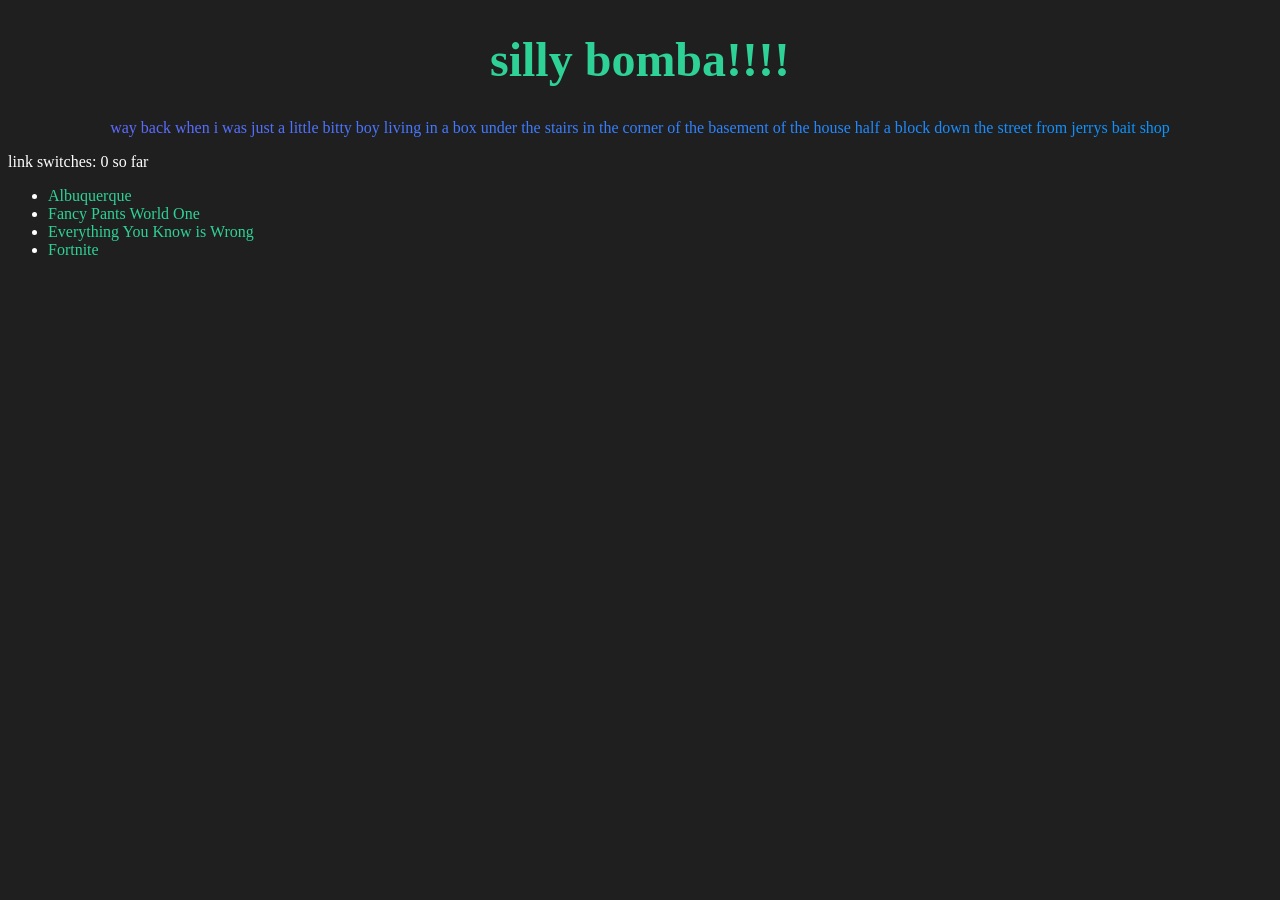
==== index.html @ ddb51e18 "Update index.html" ====
<!DOCTYPE html>
<html lang "en">
  <head>
    <meta charset "UTF-8">
           <meta name="viewport" content="width=device-width, initial-scale=1.0">
        <title>sillybomba</title>
         <link rel="icon" type="image/x-icon" href="../media/icon.png">
    <link rel="stylesheet" href="content/css/bomba.css">
           <meta name="title" content="silly bomba" />
    <meta name="description" content="iss bomba time" />
  </head>
  <body>
    <div id="title">
          <h1>silly bomba!!!!</h1>
    </div>
    <p class="center rainbowtext">way back when i was just a little bitty boy living in a box under the stairs in the corner of the basement of the house half a block down the street from jerrys bait shop</p>
    <p>link switches: 0 so far</p>
 <div id="gamelist">
   <ul>
     <li><a href="edu/jerrysbaitshop/index.html">Albuquerque</a></li>
      <li><a href="edu/fancy-pants/index.html">Fancy Pants World One</a></li>
      <li><a href="edu/eykiw/index.html">Everything You Know is Wrong</a></li>
     <li><a href="https://www.yout-ube.com/watch?v=dQw4w9WgXcQ">Fortnite</a></li>

   </ul>





    
  </body>
---- content/css/bomba.css ----
@import url('https://fonts.googleapis.com/css2?family=Comic+Neue&display=swap');
@import url('./rnbw.css');

body {
    font-family: Comic Sans, cursive;
    background: #1f1f1f;
    color: #ffffff;
}

a {
    text-decoration: none !important;
    text-decoration-line: none !important;
    text-decoration-style: solid !important;
    text-decoration-color: inherit !important;
    text-decoration-thickness: auto !important;
    color: #2ed296;
}

footer {
    text-align: center;
}

code {
    color: #2ed296;
    font-family: 'Comic Sans', cursive;
    background-color: #0f0f0f;
}

.center {
    display: block;
    margin-left: auto;
    margin-right: auto;
    text-align: center;
}

.version {
    position: absolute;
    top: 10px;
    right: 10px;
    font-size: 13.5pt;
}

#title {
    font-size: 18pt;
    color: #2ed296;
    text-align: center;
}

#content {
    margin: 0 auto;
    padding: 1em;
    font-size: 13.5pt;
}

#topbar {
    background-color: #0f0f0f;
    overflow: hidden;
}

#topbar a {
    color: #ffffff;
    font-size: 18pt;
    padding: 8px;
}

#heading {
    font-size: 13pt;
}

#subtitle {
    font-style: italic;
    font-size: 11;
}
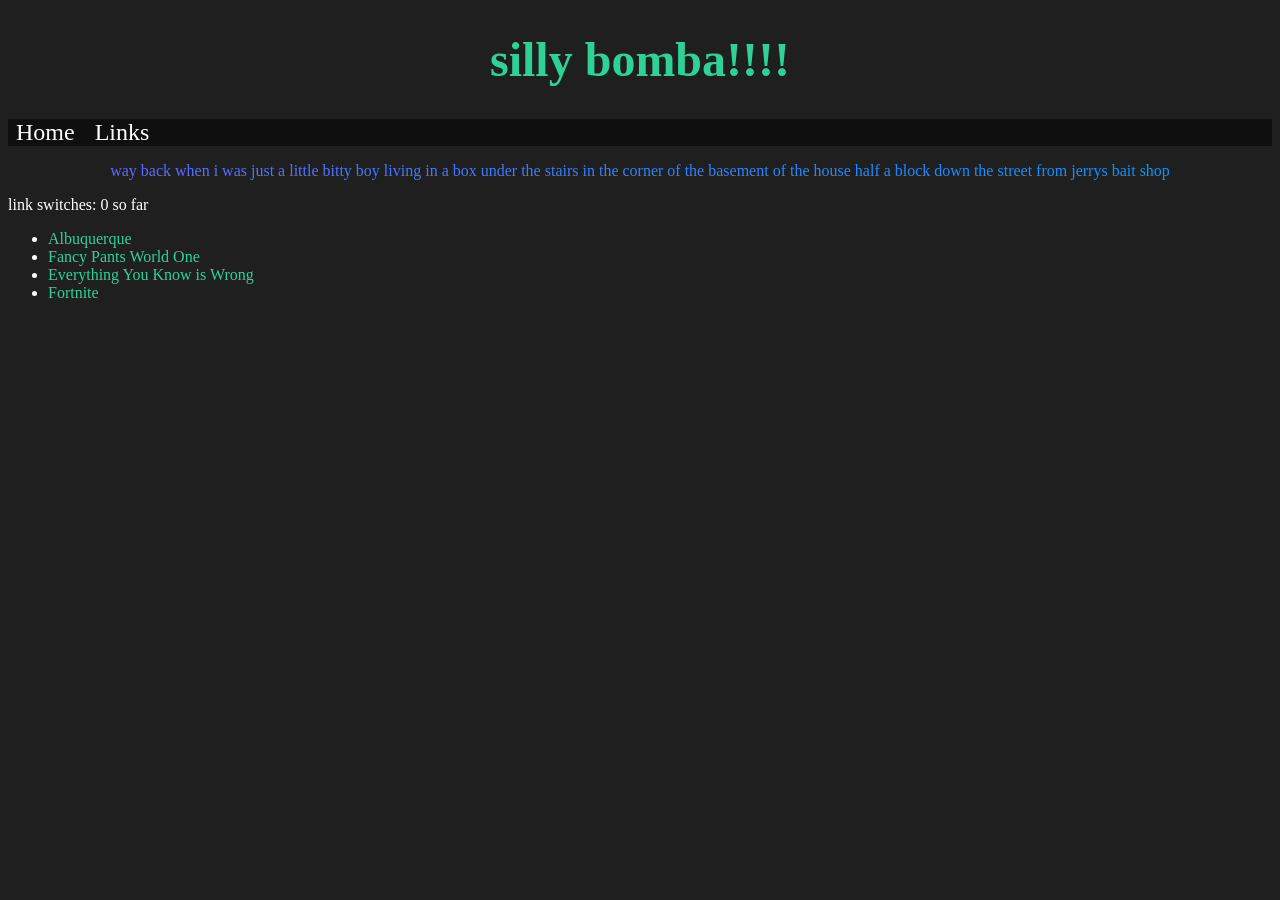
==== commit cd261745: "Update index.html" ====
--- a/index.html
+++ b/index.html
@@ -13,6 +13,10 @@
     <div id="title">
           <h1>silly bomba!!!!</h1>
     </div>
+            <div id="topbar"> 
+            <a href="index.html">Home</a>
+             <a href="links.html">Links</a>
+            </div>
     <p class="center rainbowtext">way back when i was just a little bitty boy living in a box under the stairs in the corner of the basement of the house half a block down the street from jerrys bait shop</p>
     <p>link switches: 0 so far</p>
  <div id="gamelist">
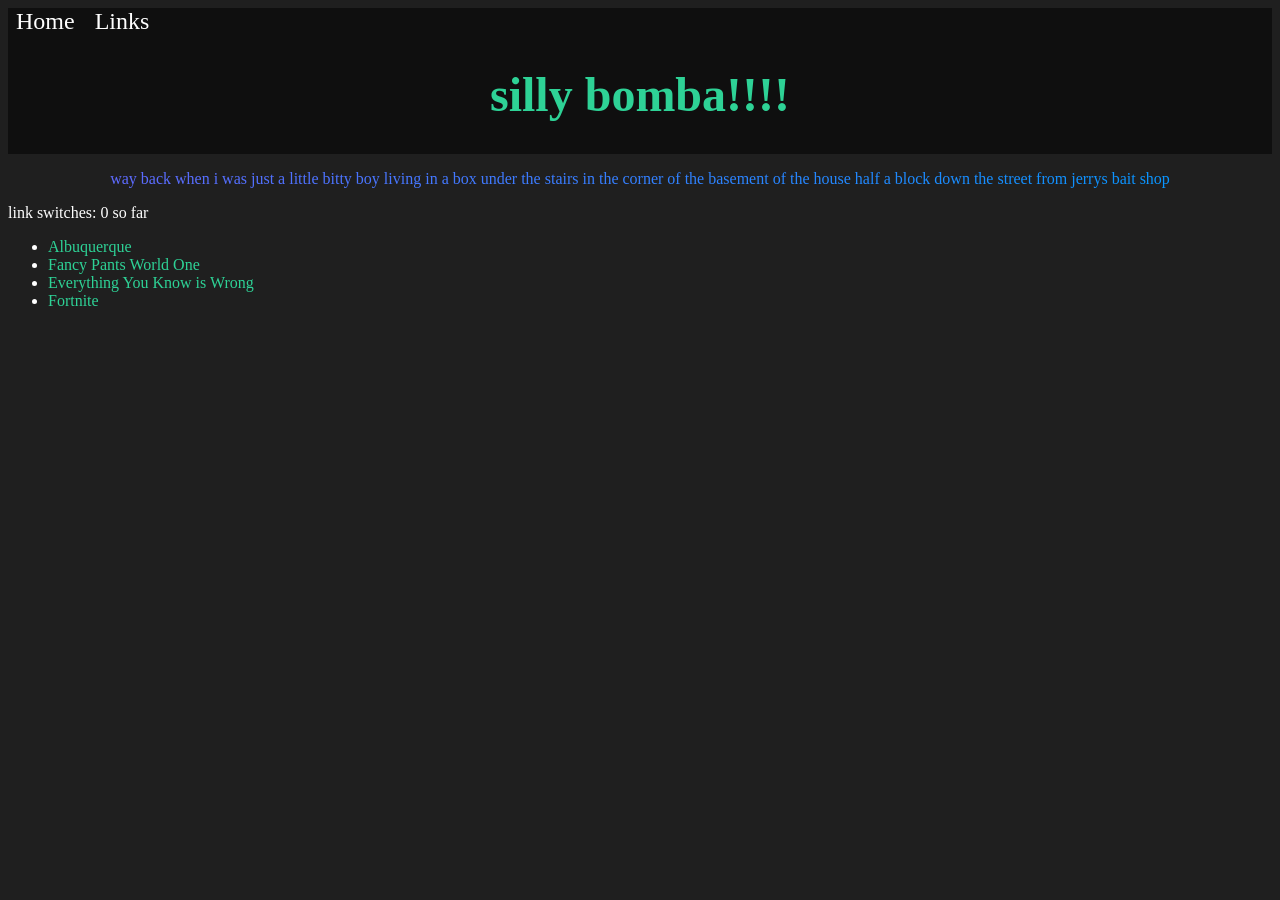
==== commit 2fcb9ae3: "Update index.html" ====
--- a/index.html
+++ b/index.html
@@ -10,12 +10,13 @@
     <meta name="description" content="iss bomba time" />
   </head>
   <body>
+    <div id="topbar"> 
+            <a href="index.html">Home</a>
+             <a href="links.html">Links</a>
     <div id="title">
           <h1>silly bomba!!!!</h1>
     </div>
-            <div id="topbar"> 
-            <a href="index.html">Home</a>
-             <a href="links.html">Links</a>
+            
             </div>
     <p class="center rainbowtext">way back when i was just a little bitty boy living in a box under the stairs in the corner of the basement of the house half a block down the street from jerrys bait shop</p>
     <p>link switches: 0 so far</p>
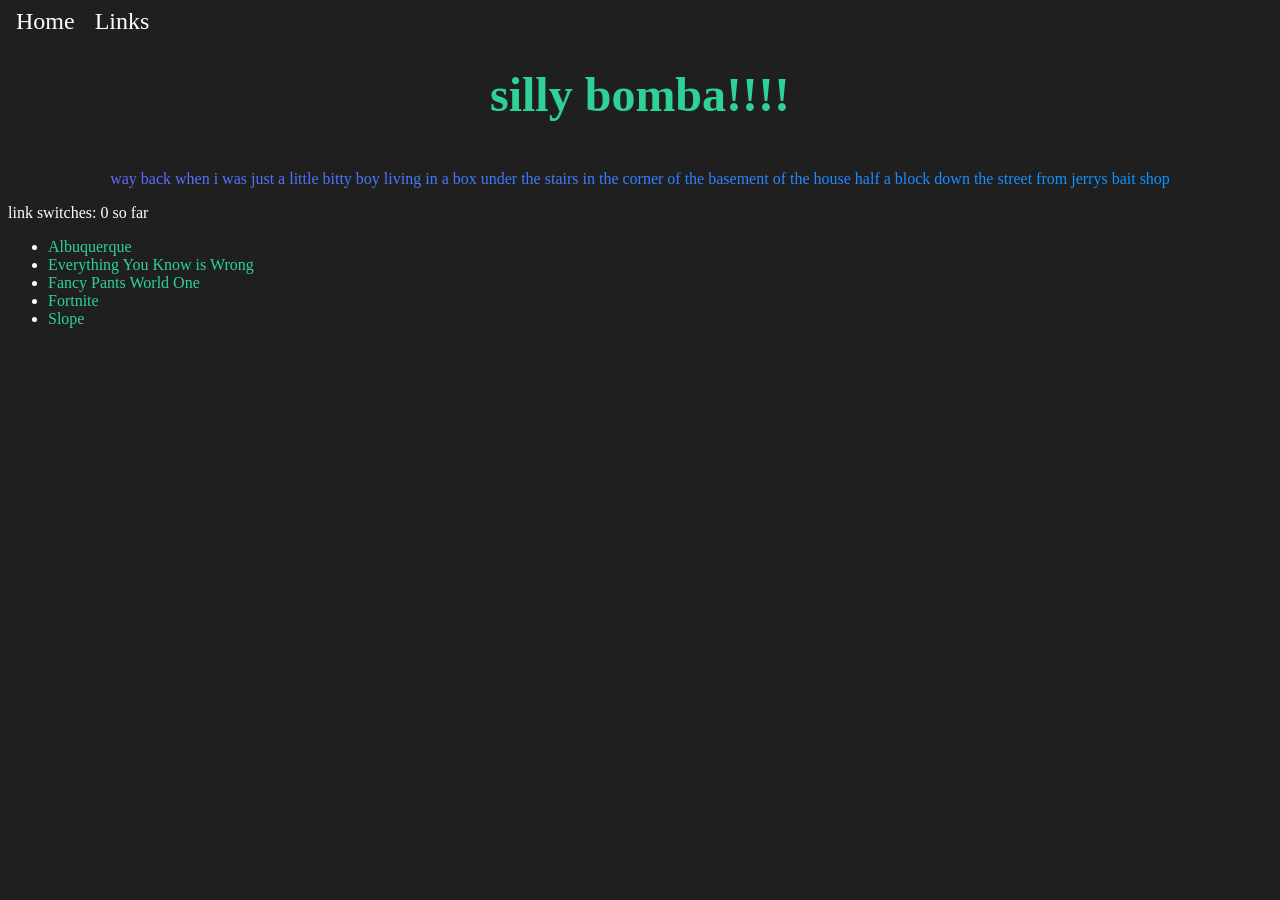
==== commit 8f5f7ff3: "Update index.html" ====
--- a/index.html
+++ b/index.html
@@ -23,9 +23,10 @@
  <div id="gamelist">
    <ul>
      <li><a href="edu/jerrysbaitshop/index.html">Albuquerque</a></li>
-      <li><a href="edu/fancy-pants/index.html">Fancy Pants World One</a></li>
       <li><a href="edu/eykiw/index.html">Everything You Know is Wrong</a></li>
+     <li><a href="edu/fancy-pants/index.html">Fancy Pants World One</a></li>
      <li><a href="https://www.yout-ube.com/watch?v=dQw4w9WgXcQ">Fortnite</a></li>
+     <li><a href="edu/slope/index.html">Slope</a></li>
 
    </ul>
 
--- a/content/css/bomba.css
+++ b/content/css/bomba.css
@@ -53,7 +53,7 @@
 }
 
 #topbar {
-    background-color: #0f0f0f;
+    background-color: #1f1f1f;
     overflow: hidden;
 }
 
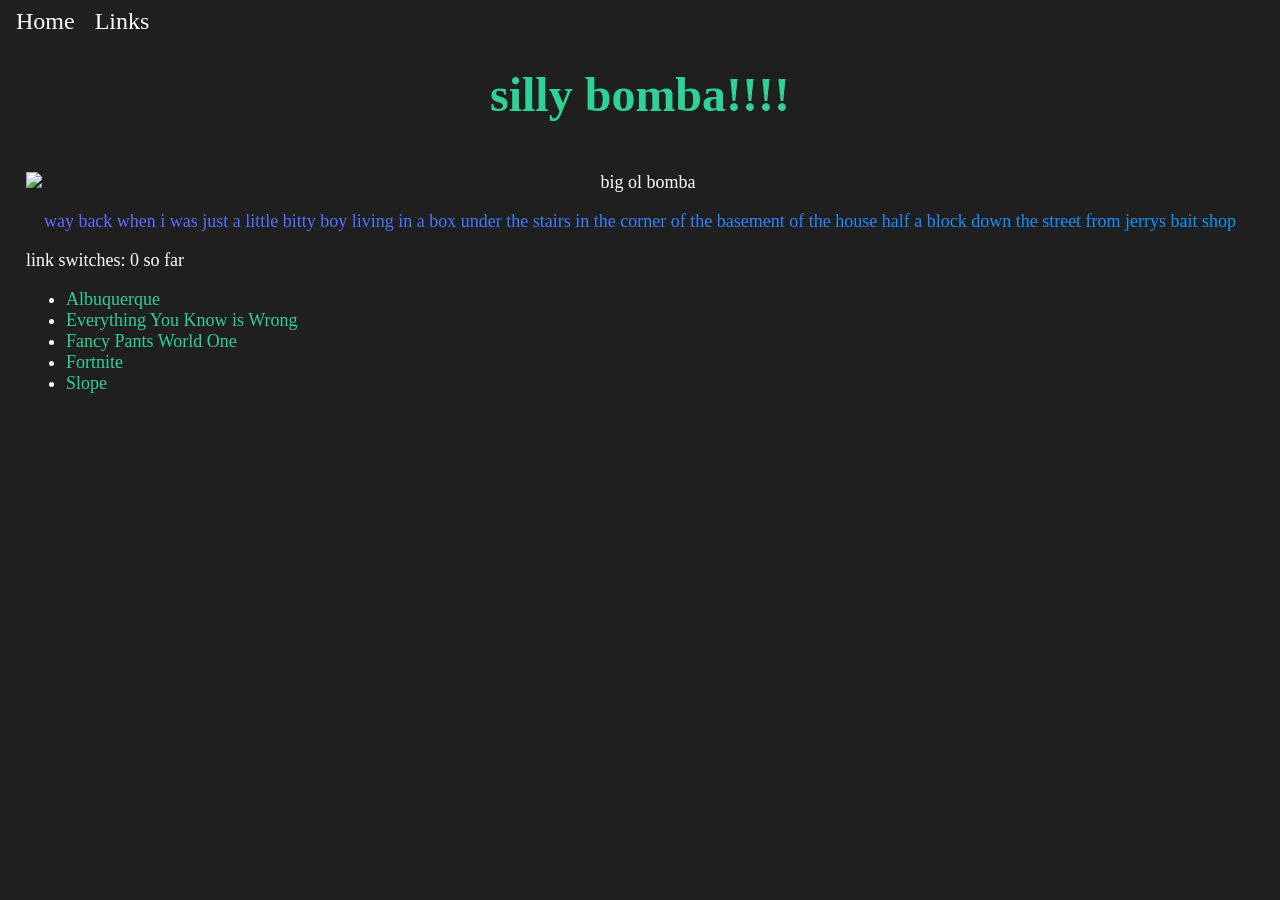
==== commit c137d200: "Update index.html" ====
--- a/index.html
+++ b/index.html
@@ -18,6 +18,8 @@
     </div>
             
             </div>
+     <div id="content">
+            <img id="image" src="media/bombaa.png" alt="big ol bomba" class="center">
     <p class="center rainbowtext">way back when i was just a little bitty boy living in a box under the stairs in the corner of the basement of the house half a block down the street from jerrys bait shop</p>
     <p>link switches: 0 so far</p>
  <div id="gamelist">
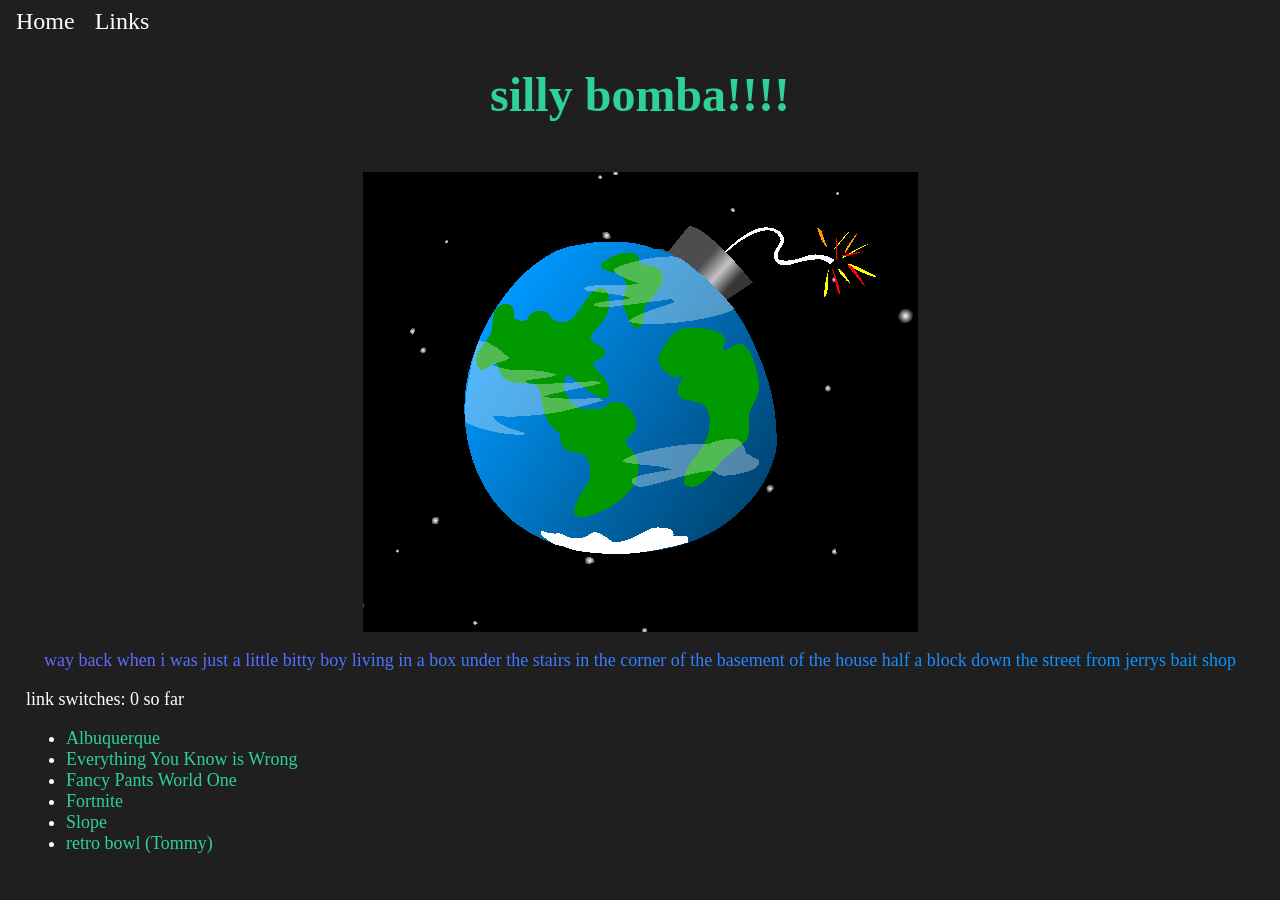
==== commit 26d91e24: "Update index.html" ====
--- a/index.html
+++ b/index.html
@@ -29,6 +29,7 @@
      <li><a href="edu/fancy-pants/index.html">Fancy Pants World One</a></li>
      <li><a href="https://www.yout-ube.com/watch?v=dQw4w9WgXcQ">Fortnite</a></li>
      <li><a href="edu/slope/index.html">Slope</a></li>
+     <li><a href="edu/retro-bowl/index.html">retro bowl (Tommy)</a></li>
 
    </ul>
 
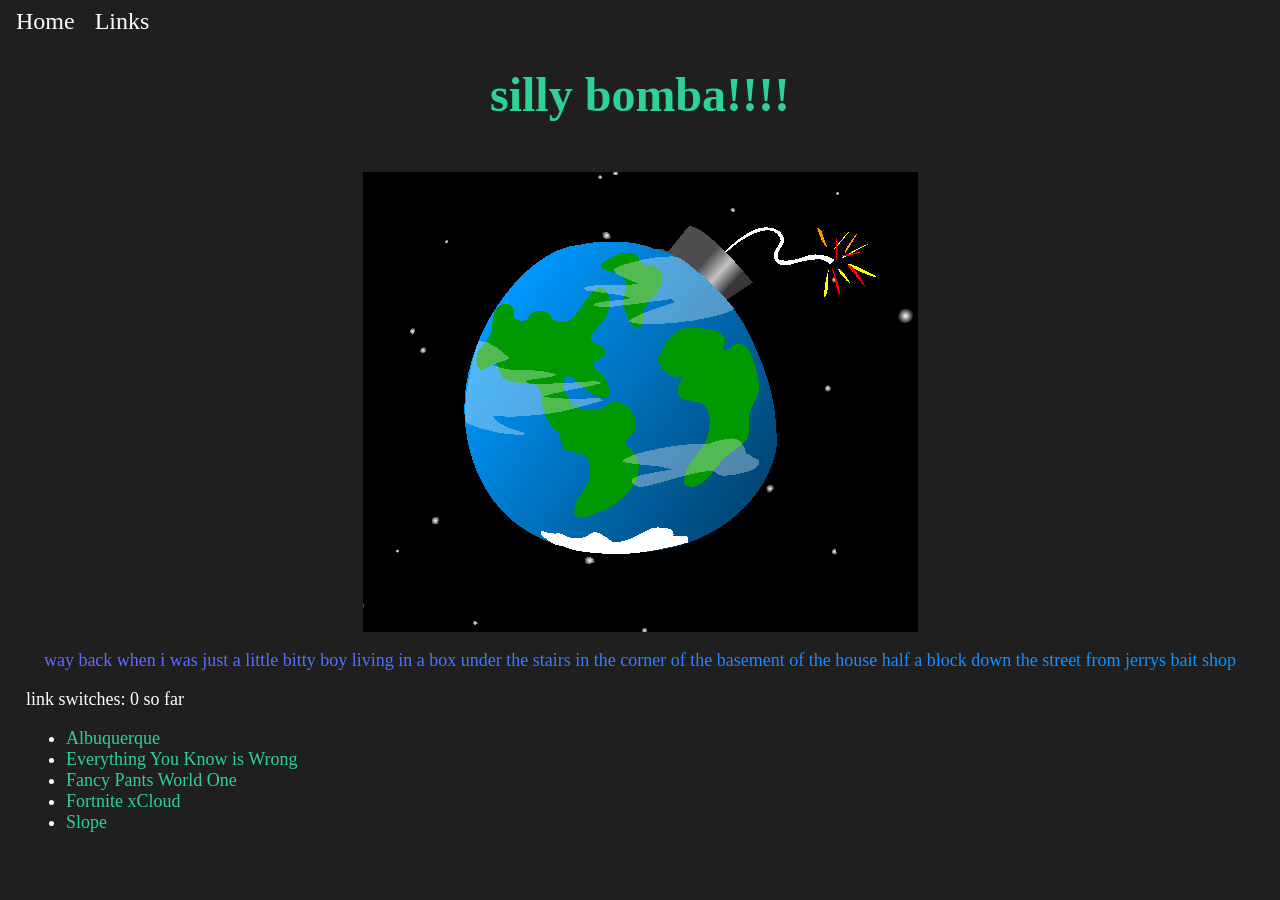
==== commit 2d3156c7: "Update index.html" ====
--- a/index.html
+++ b/index.html
@@ -27,9 +27,8 @@
      <li><a href="edu/jerrysbaitshop/index.html">Albuquerque</a></li>
       <li><a href="edu/eykiw/index.html">Everything You Know is Wrong</a></li>
      <li><a href="edu/fancy-pants/index.html">Fancy Pants World One</a></li>
-     <li><a href="https://www.yout-ube.com/watch?v=dQw4w9WgXcQ">Fortnite</a></li>
+     <li><a href="https://www.yout-ube.com/watch?v=dQw4w9WgXcQ">Fortnite xCloud</a></li>
      <li><a href="edu/slope/index.html">Slope</a></li>
-     <li><a href="edu/retro-bowl/index.html">retro bowl (Tommy)</a></li>
 
    </ul>
 
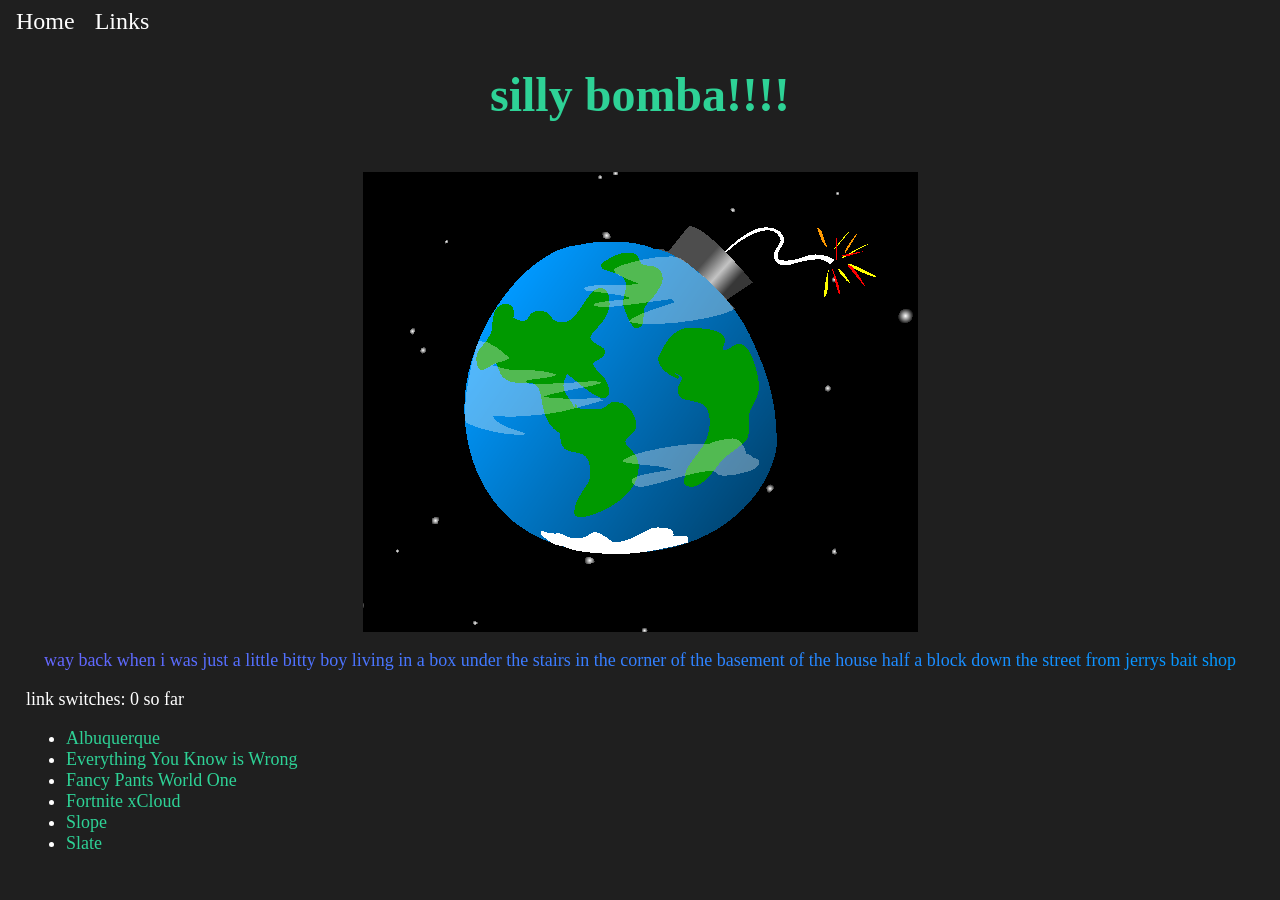
==== commit 914b97d8: "Update index.html" ====
--- a/index.html
+++ b/index.html
@@ -29,6 +29,7 @@
      <li><a href="edu/fancy-pants/index.html">Fancy Pants World One</a></li>
      <li><a href="https://www.yout-ube.com/watch?v=dQw4w9WgXcQ">Fortnite xCloud</a></li>
      <li><a href="edu/slope/index.html">Slope</a></li>
+       <li><a href="edu/slate/index.html">Slate</a></li>
 
    </ul>
 
